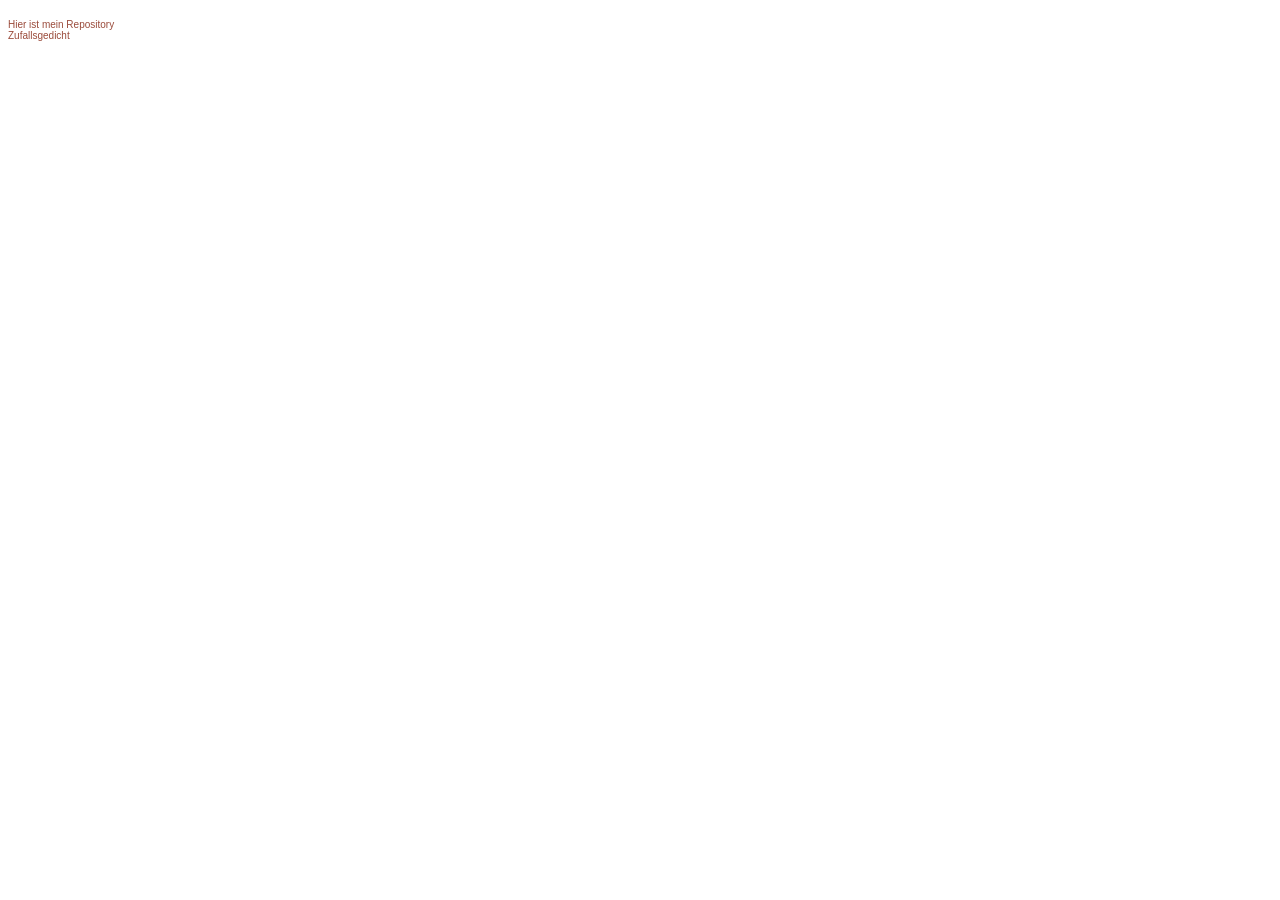
==== 00_Steckbrief/steckbrief.htm @ 03fa068d "ein paar Dateien umbenannt und neu sortiert, Aufgabe 2 erstellt" ====
<!DOCTYPE html>
<html>
<head>
<meta charset="utf-8" />
<title>Steckbrief</title>
<style>
body {
	font-family: 'Calibri', 'Gill Sans', 'Gill Sans MT', 'Trebuchet MS', sans-serif;
	font-size: 10px;
/*	background: #e39f88;*/
}
a {
	text-decoration: none;
	color: #9a4a3a;
}
</style>
</head>
<body>
	<br>
	<a href="https://github.com/Ronja-Burger/EIA2/tree/main" target="_blank">Hier ist mein Repository</a>
	<br>
	<a href="../Zufallsgedicht/RandomPoem.html" target="_blank">Zufallsgedicht</a>
</body>
</html>
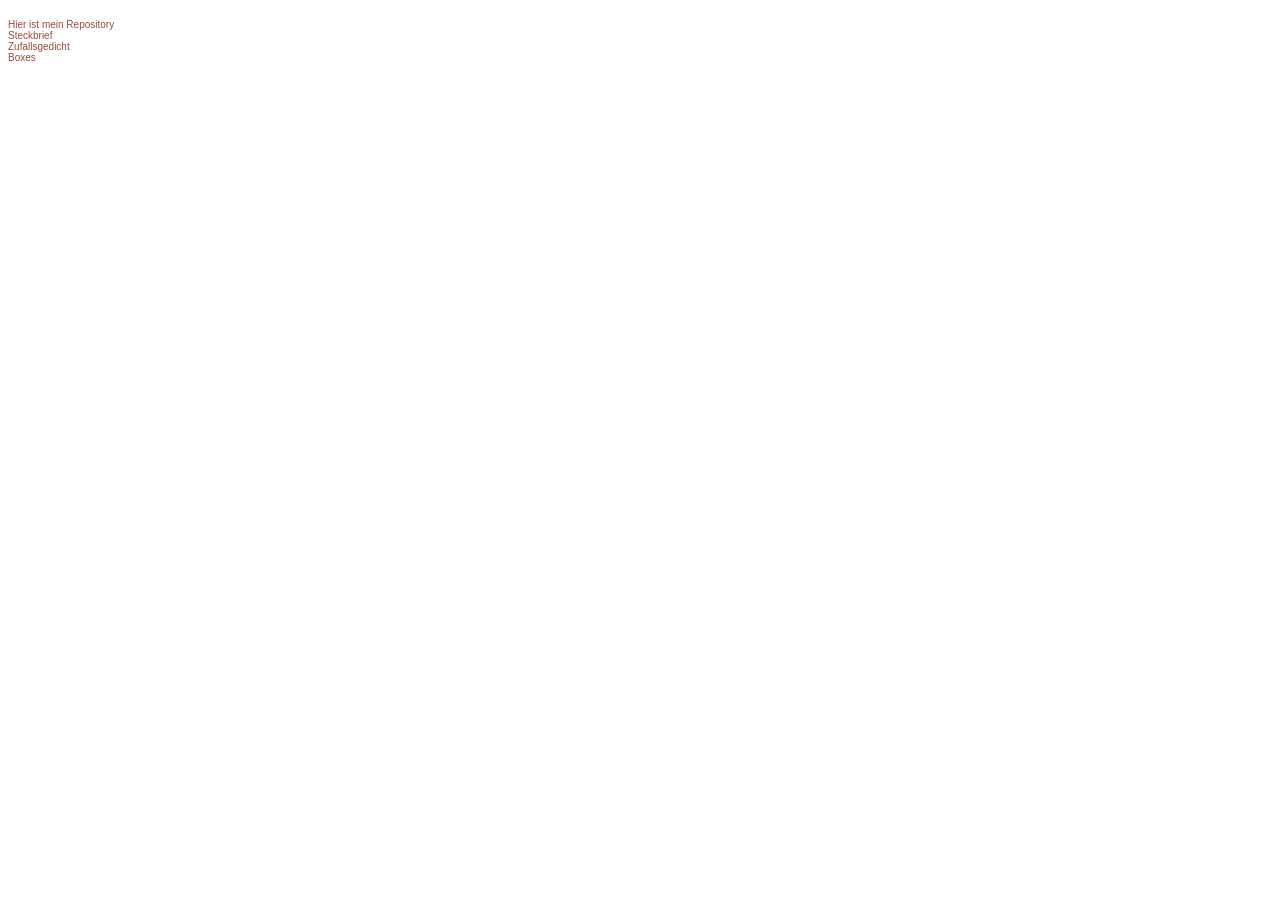
==== commit fdaa855e: "Update" ====
--- a/00_Steckbrief/steckbrief.htm
+++ b/00_Steckbrief/steckbrief.htm
@@ -19,6 +19,10 @@
 	<br>
 	<a href="https://github.com/Ronja-Burger/EIA2/tree/main" target="_blank">Hier ist mein Repository</a>
 	<br>
-	<a href="../Zufallsgedicht/RandomPoem.html" target="_blank">Zufallsgedicht</a>
+	<a href="../00_Steckbrief/steckbrief.htm" target="_blank">Steckbrief</a>
+	<br>
+	<a href="../01.1_Zufallsgedicht/RandomPoem.html" target="_blank">Zufallsgedicht</a>
+	<br>
+	<a href="../01.2_Boxes/Boxes.html" target="_blank">Boxes</a>
 </body>
 </html>
